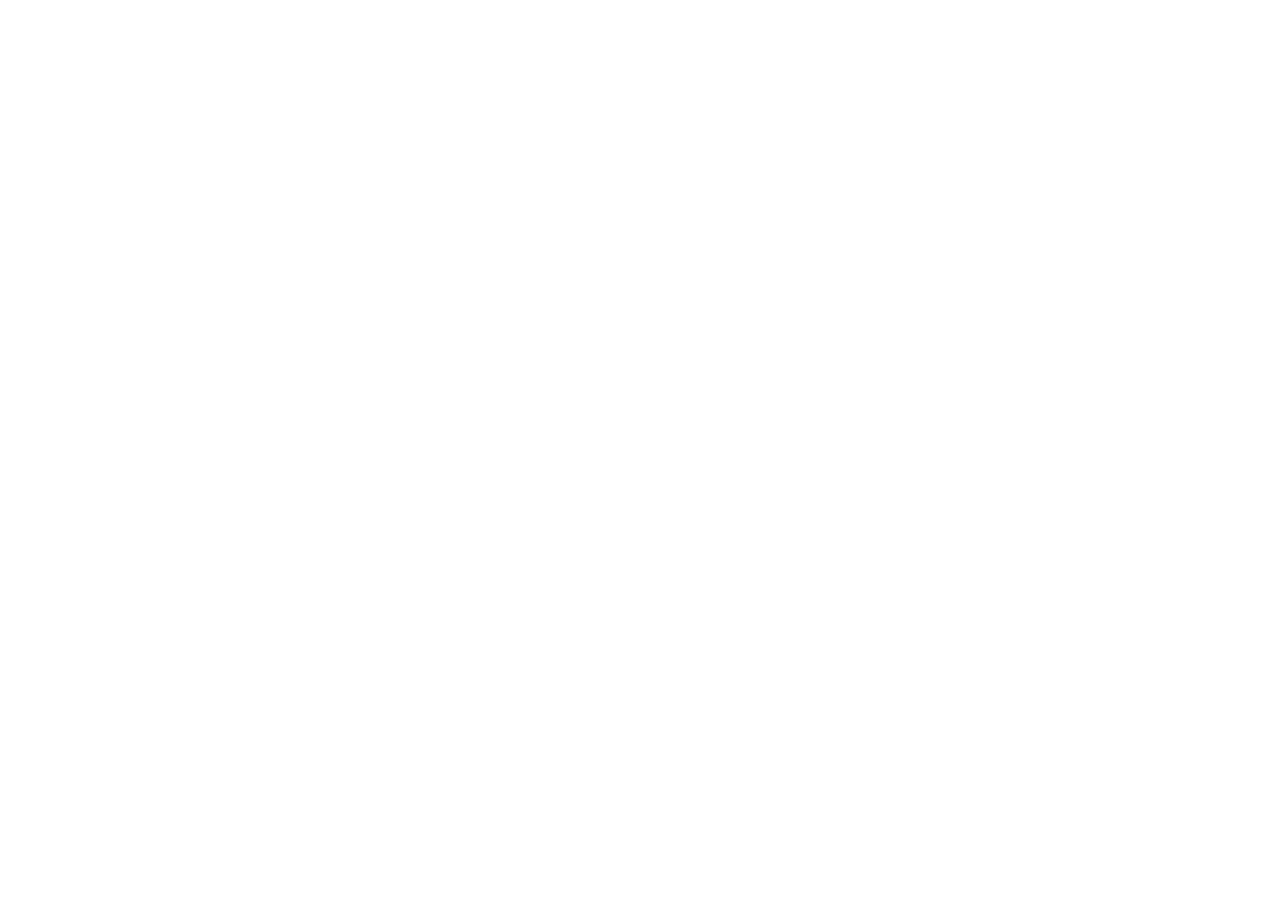
==== drag.html @ 7608d384 "restruct" ====
<!DOCTYPE html>
<html lang="en">

<head>
    <meta charset="UTF-8">
    <meta name="viewport" content="width=device-width, initial-scale=1.0">
    <title>Drag Drop</title>
    <script type="module" src="./Layout/index.js"></script>
    <link rel="stylesheet" href="./reset.css">


</head>

<body>
    <layout-full-screen>

        <layout-vertical>
            <layout-horizontal>
                <div>Test A.1</div>
                <div>Test A.2</div>
                <div>Test A.3</div>
                <div>Test A.4</div>
                <div>Test A.5</div>
            </layout-horizontal>
            <layout-stack>
                <div>
                    *
                    **
                    ***
                </div>
                <video></video>
                <div>
                    From:
                    <button id="drag" draggable="true" ondragstart="_ondrag(event)">Drag ME</button>
                </div>
            </layout-stack>
            <layout-horizontal>
                <div ondrop="_ondrop(event)" ondragover="_ondragover(event)">A</div>
                <div ondrop="_ondrop(event)" ondragover="_ondragover(event)">B</div>
                <div ondrop="_ondrop(event)" ondragover="_ondragover(event)">C</div>
            </layout-horizontal>
        </layout-vertical>

    </layout-full-screen>
</body>

<script>

    /**
     * @param {DragEvent} event 
     */
    function _ondrag(event) {
        console.log("dragStartHandler::", event);
        event.dataTransfer.dropEffect = "copy";
        event.dataTransfer.setData("text/plain", event.target.id);
    }

    /**
     * 
     */
    function _ondragover(event) {
        event.preventDefault();
    }

    /**
     * 
     */
    function _ondrop(event) {
        event.preventDefault();
        var data = event.dataTransfer.getData("text");
        event.target.appendChild(document.getElementById(data));
    }
</script>

</html>
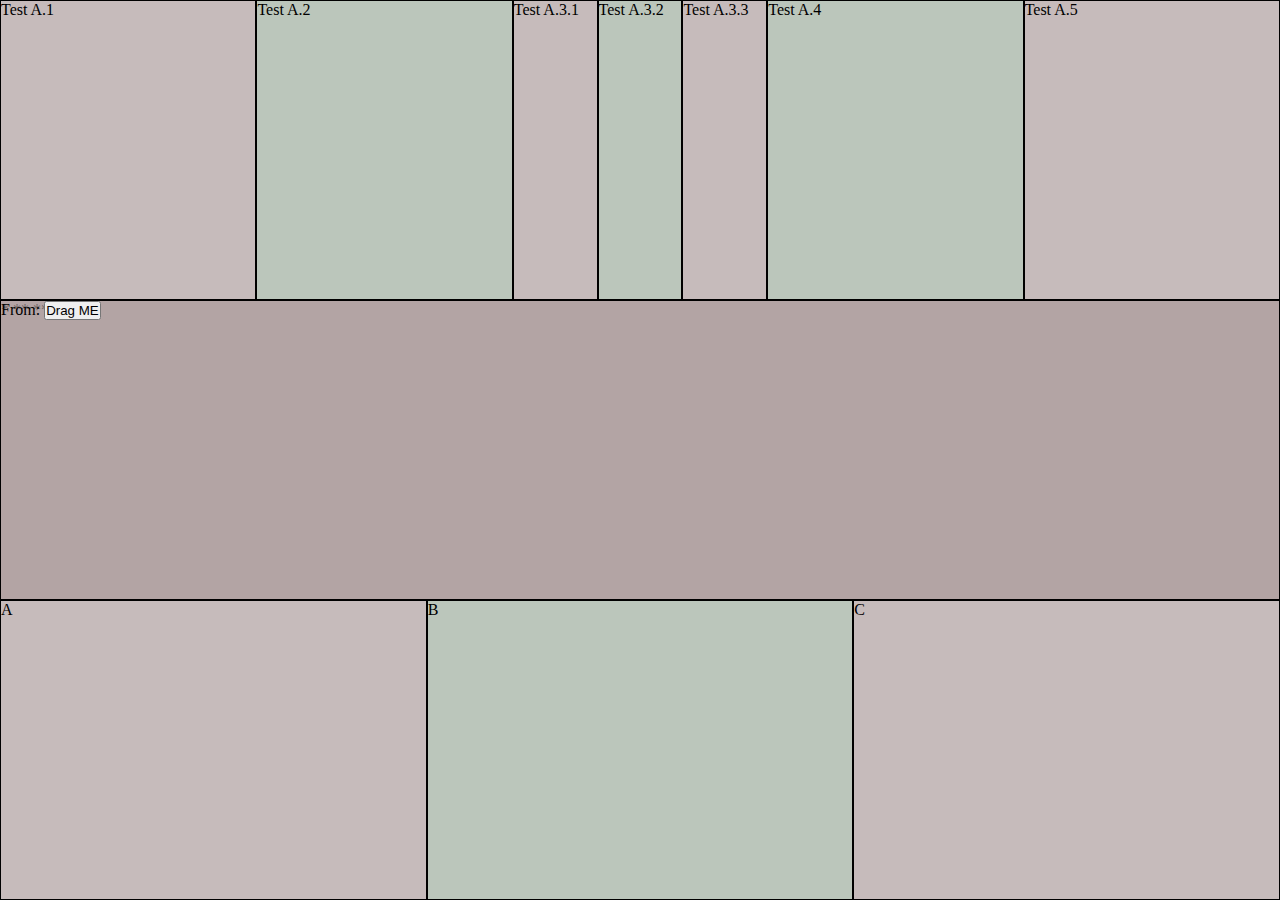
==== commit 8d29c90c: "static components" ====
--- a/drag.html
+++ b/drag.html
@@ -5,10 +5,15 @@
     <meta charset="UTF-8">
     <meta name="viewport" content="width=device-width, initial-scale=1.0">
     <title>Drag Drop</title>
+
+    <!--  Layouts , dynamic -->
     <script type="module" src="./Layout/index.js"></script>
+    <!--  Layouts , static -->
+    <!-- <script src="./Layout/Layout.js"></script>
+    <link href="./Layout/Layout.css" rel="stylesheet"> -->
+
     <link rel="stylesheet" href="./reset.css">
-
-
+    <link rel="stylesheet" href="./test.css">
 </head>
 
 <body>
@@ -18,7 +23,11 @@
             <layout-horizontal>
                 <div>Test A.1</div>
                 <div>Test A.2</div>
-                <div>Test A.3</div>
+                <layout-flow direction="col">
+                    <div>Test A.3.1</div>
+                    <div>Test A.3.2</div>
+                    <div>Test A.3.3</div>
+                </layout-flow>
                 <div>Test A.4</div>
                 <div>Test A.5</div>
             </layout-horizontal>
--- a/Layout/Layout.css
+++ b/Layout/Layout.css
@@ -0,0 +1,195 @@
+@layer LayoutBase, Layout, LayoutItemsBase, LayoutItems;
+
+@layer LayoutBase {
+
+    layout-base,
+    layout-base *,
+    .layout-base,
+    .layout-base *,
+    layout-full-screen,
+    layout-full-screen *,
+    .layout-full-screen,
+    .layout-full-screen *,
+    layout-horizontal,
+    layout-horizontal *,
+    .layout-horizontal,
+    .layout-horizontal *,
+    layout-row,
+    layout-row *,
+    .layout-row,
+    .layout-row *,
+    layout-resizable,
+    layout-resizable *,
+    .layout-resizable,
+    .layout-resizable *,
+    layout-stack,
+    layout-stack *,
+    .layout-stack,
+    .layout-stack *,
+    layout-vertical,
+    layout-vertical *,
+    .layout-vertical,
+    .layout-vertical *,
+    layout-col,
+    layout-col *,
+    .layout-col,
+    .layout-col * {
+        box-sizing: border-box;
+        margin: 0;
+        padding: 0;
+        overflow: hidden;
+    }
+
+}
+
+@layer LayoutItemsBase {
+
+    layout-base>*,
+    .layout-base>*,
+    layout-full-screen>*,
+    .layout-full-screen>*,
+    layout-horizontal>*,
+    .layout-horizontal>*,
+    layout-row>*,
+    .layout-row>*,
+    layout-resizable>*,
+    .layout-resizable>*,
+    layout-stack>*,
+    .layout-stack>*,
+    layout-vertical>*,
+    .layout-vertical>* layout-col>*,
+    .layout-col>* {
+        width: 100%;
+        height: 100%;
+    }
+}
+
+/*
+ * Layout FullScreen
+ */
+@layer Layout {
+
+    layout-full-screen,
+    .layout-full-screen {
+        width: 100vw;
+        height: 100vh;
+        display: block;
+    }
+
+}
+
+@layer LayoutItems {
+
+    layout-full-screen>*,
+    .layout-full-screen>* {
+        width: 100%;
+        height: 100%;
+    }
+
+}
+
+/*
+ * Layout Horizontal
+ */
+@layer Layout {
+
+    layout-horizontal,
+    .layout-horizontal,
+    layout-row,
+    .layout-row {
+        display: flex;
+        flex-direction: row;
+    }
+
+}
+
+@layer LayoutItems {
+
+    layout-horizontal>*,
+    .layout-horizontal>*,
+    layout-row>*,
+    .layout-row>* {
+        height: unset;
+        width: unset;
+        flex: 1;
+    }
+
+}
+
+/*
+ * Layout Resizable
+ */
+@layer Layout {
+
+    layout-resizable,
+    .layout-resizable {
+        border: 2px dotted black;
+        display: block;
+        resize: both;
+    }
+
+}
+
+@layer LayoutItems {
+
+    layout-resizable>*,
+    .layout-resizable>* {
+        width: 100%;
+        height: 100%;
+    }
+
+}
+
+/*
+ * Layout Stack
+ */
+@layer Layout {
+
+    layout-stack,
+    .layout-stack {
+        display: block;
+        position: relative;
+    }
+
+}
+
+@layer LayoutItems {
+
+    layout-stack>*,
+    .layout-stack>* {
+        position: absolute;
+        top: 0px;
+        left: 0px;
+        width: 100%;
+        height: 100%;
+    }
+
+}
+
+/*
+ * Layout Vertical
+ */
+@layer Layout {
+
+    layout-vertical,
+    .layout-vertical,
+    layout-col,
+    .layout-col {
+        display: flex;
+        flex-direction: column;
+    }
+
+}
+
+@layer LayoutItems {
+
+    layout-vertical>*,
+    .layout-vertical>*,
+    layout-col>*,
+    .layout-col>* {
+        height: unset;
+        width: unset;
+        flex: 1;
+    }
+
+}--- a/test.css
+++ b/test.css
@@ -0,0 +1,17 @@
+div {
+    border: 1px solid;
+    background-color: #AA9999AA;
+}
+
+div:nth-child(2n) {
+    border: 1px solid;
+    background-color: #99AA99AA;
+}
+
+.test {
+    display: none;
+}
+
+.test:has(:nth-child(5)) {
+    display: unset;
+}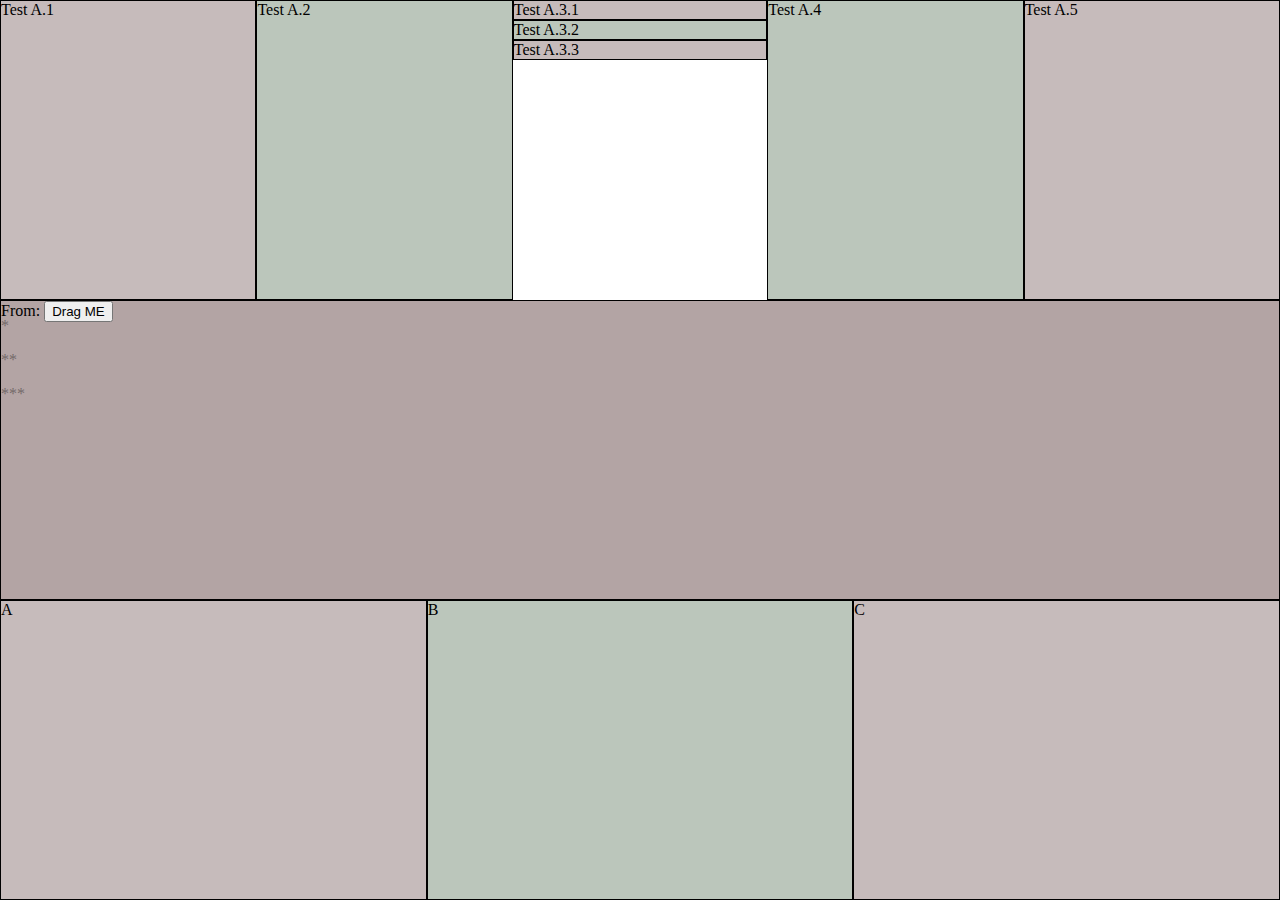
==== commit 2b9c6e3e: "better styling" ====
--- a/drag.html
+++ b/drag.html
@@ -7,10 +7,10 @@
     <title>Drag Drop</title>
 
     <!--  Layouts , dynamic -->
-    <script type="module" src="./Layout/index.js"></script>
+    <!-- <script type="module" src="./Layout/index.js"></script> -->
     <!--  Layouts , static -->
-    <!-- <script src="./Layout/Layout.js"></script>
-    <link href="./Layout/Layout.css" rel="stylesheet"> -->
+    <script src="./Layout/Layout.js"></script>
+    <link href="./Layout/Layout.css" rel="stylesheet">
 
     <link rel="stylesheet" href="./reset.css">
     <link rel="stylesheet" href="./test.css">
@@ -33,9 +33,9 @@
             </layout-horizontal>
             <layout-stack>
                 <div>
-                    *
-                    **
-                    ***
+                    <p>*</p>
+                    <p>**</p>
+                    <p>***</p>
                 </div>
                 <video></video>
                 <div>
--- a/Layout/Layout.css
+++ b/Layout/Layout.css
@@ -1,195 +1,134 @@
-@layer LayoutBase, Layout, LayoutItemsBase, LayoutItems;
+@layer LayoutBase, Layout, LayoutBase.Items, Layout.Items;
 
 @layer LayoutBase {
 
-    layout-base,
-    layout-base *,
-    .layout-base,
-    .layout-base *,
-    layout-full-screen,
-    layout-full-screen *,
-    .layout-full-screen,
-    .layout-full-screen *,
-    layout-horizontal,
-    layout-horizontal *,
-    .layout-horizontal,
-    .layout-horizontal *,
-    layout-row,
-    layout-row *,
-    .layout-row,
-    .layout-row *,
-    layout-resizable,
-    layout-resizable *,
-    .layout-resizable,
-    .layout-resizable *,
-    layout-stack,
-    layout-stack *,
-    .layout-stack,
-    .layout-stack *,
-    layout-vertical,
-    layout-vertical *,
-    .layout-vertical,
-    .layout-vertical *,
-    layout-col,
-    layout-col *,
-    .layout-col,
-    .layout-col * {
-        box-sizing: border-box;
-        margin: 0;
-        padding: 0;
-        overflow: hidden;
+    :is(layout-base, .layout-base),
+    :is(layout-full-screen, .layout-full-screen),
+    :is(layout-horizontal, .layout-horizontal),
+    :is(layout-row, .layout-row),
+    :is(layout-resizable, .layout-resizable),
+    :is(layout-stack, .layout-stack),
+    :is(layout-vertical, .layout-vertical),
+    :is(layout-col, .layout-col) {
+
+        &,
+        &:before,
+        &:after {
+            box-sizing: border-box;
+            margin: 0;
+            padding: 0;
+            overflow: hidden;
+        }
+
+        @layer Items {
+            &>* {
+                box-sizing: border-box;
+                margin: 0;
+                padding: 0;
+                overflow: hidden;
+            }
+        }
     }
 
 }
 
-@layer LayoutItemsBase {
-
-    layout-base>*,
-    .layout-base>*,
-    layout-full-screen>*,
-    .layout-full-screen>*,
-    layout-horizontal>*,
-    .layout-horizontal>*,
-    layout-row>*,
-    .layout-row>*,
-    layout-resizable>*,
-    .layout-resizable>*,
-    layout-stack>*,
-    .layout-stack>*,
-    layout-vertical>*,
-    .layout-vertical>* layout-col>*,
-    .layout-col>* {
-        width: 100%;
-        height: 100%;
-    }
-}
-
-/*
- * Layout FullScreen
- */
 @layer Layout {
 
-    layout-full-screen,
-    .layout-full-screen {
+    /*
+     * Layout FullScreen
+     */
+    :is(layout-full-screen, .layout-full-screen) {
         width: 100vw;
         height: 100vh;
         display: block;
+
+        @layer Items {
+            &>* {
+                width: 100%;
+                height: 100%;
+            }
+        }
     }
 
 }
 
-@layer LayoutItems {
+@layer Layout {
 
-    layout-full-screen>*,
-    .layout-full-screen>* {
-        width: 100%;
-        height: 100%;
+    /*
+     * Layout Horizontal
+     */
+    :is(layout-horizontal, .layout-horizontal),
+    :is(layout-row, .layout-row) {
+        display: flex;
+        flex-direction: row;
+
+        @layer Items {
+            &>* {
+                flex: 1;
+            }
+        }
     }
 
 }
 
-/*
- * Layout Horizontal
- */
 @layer Layout {
 
-    layout-horizontal,
-    .layout-horizontal,
-    layout-row,
-    .layout-row {
-        display: flex;
-        flex-direction: row;
+    /*
+     * Layout Resizable
+     */
+    :is(layout-resizable, .layout-resizable) {
+        border: 2px dotted black;
+        display: block;
+        resize: both;
+
+        @layer Items {
+            &>* {
+                width: 100%;
+                height: 100%;
+            }
+        }
     }
 
 }
 
-@layer LayoutItems {
 
-    layout-horizontal>*,
-    .layout-horizontal>*,
-    layout-row>*,
-    .layout-row>* {
-        height: unset;
-        width: unset;
-        flex: 1;
+@layer Layout {
+
+    /*
+     * Layout Stack
+     */
+    :is(layout-stack, .layout-stack) {
+        display: block;
+        position: relative;
+
+        @layer Items {
+            &>* {
+                position: absolute;
+                top: 0px;
+                left: 0px;
+                width: 100%;
+                height: 100%;
+            }
+        }
     }
 
 }
 
-/*
- * Layout Resizable
- */
 @layer Layout {
 
-    layout-resizable,
-    .layout-resizable {
-        border: 2px dotted black;
-        display: block;
-        resize: both;
-    }
-
-}
-
-@layer LayoutItems {
-
-    layout-resizable>*,
-    .layout-resizable>* {
-        width: 100%;
-        height: 100%;
-    }
-
-}
-
-/*
- * Layout Stack
- */
-@layer Layout {
-
-    layout-stack,
-    .layout-stack {
-        display: block;
-        position: relative;
-    }
-
-}
-
-@layer LayoutItems {
-
-    layout-stack>*,
-    .layout-stack>* {
-        position: absolute;
-        top: 0px;
-        left: 0px;
-        width: 100%;
-        height: 100%;
-    }
-
-}
-
-/*
- * Layout Vertical
- */
-@layer Layout {
-
-    layout-vertical,
-    .layout-vertical,
-    layout-col,
-    .layout-col {
+    /*
+     * Layout Vertical
+     */
+    :is(layout-vertical, .layout-vertical),
+    :is(layout-col, .layout-col) {
         display: flex;
         flex-direction: column;
-    }
 
-}
-
-@layer LayoutItems {
-
-    layout-vertical>*,
-    .layout-vertical>*,
-    layout-col>*,
-    .layout-col>* {
-        height: unset;
-        width: unset;
-        flex: 1;
+        @layer Items {
+            &>* {
+                flex: 1;
+            }
+        }
     }
 
 }